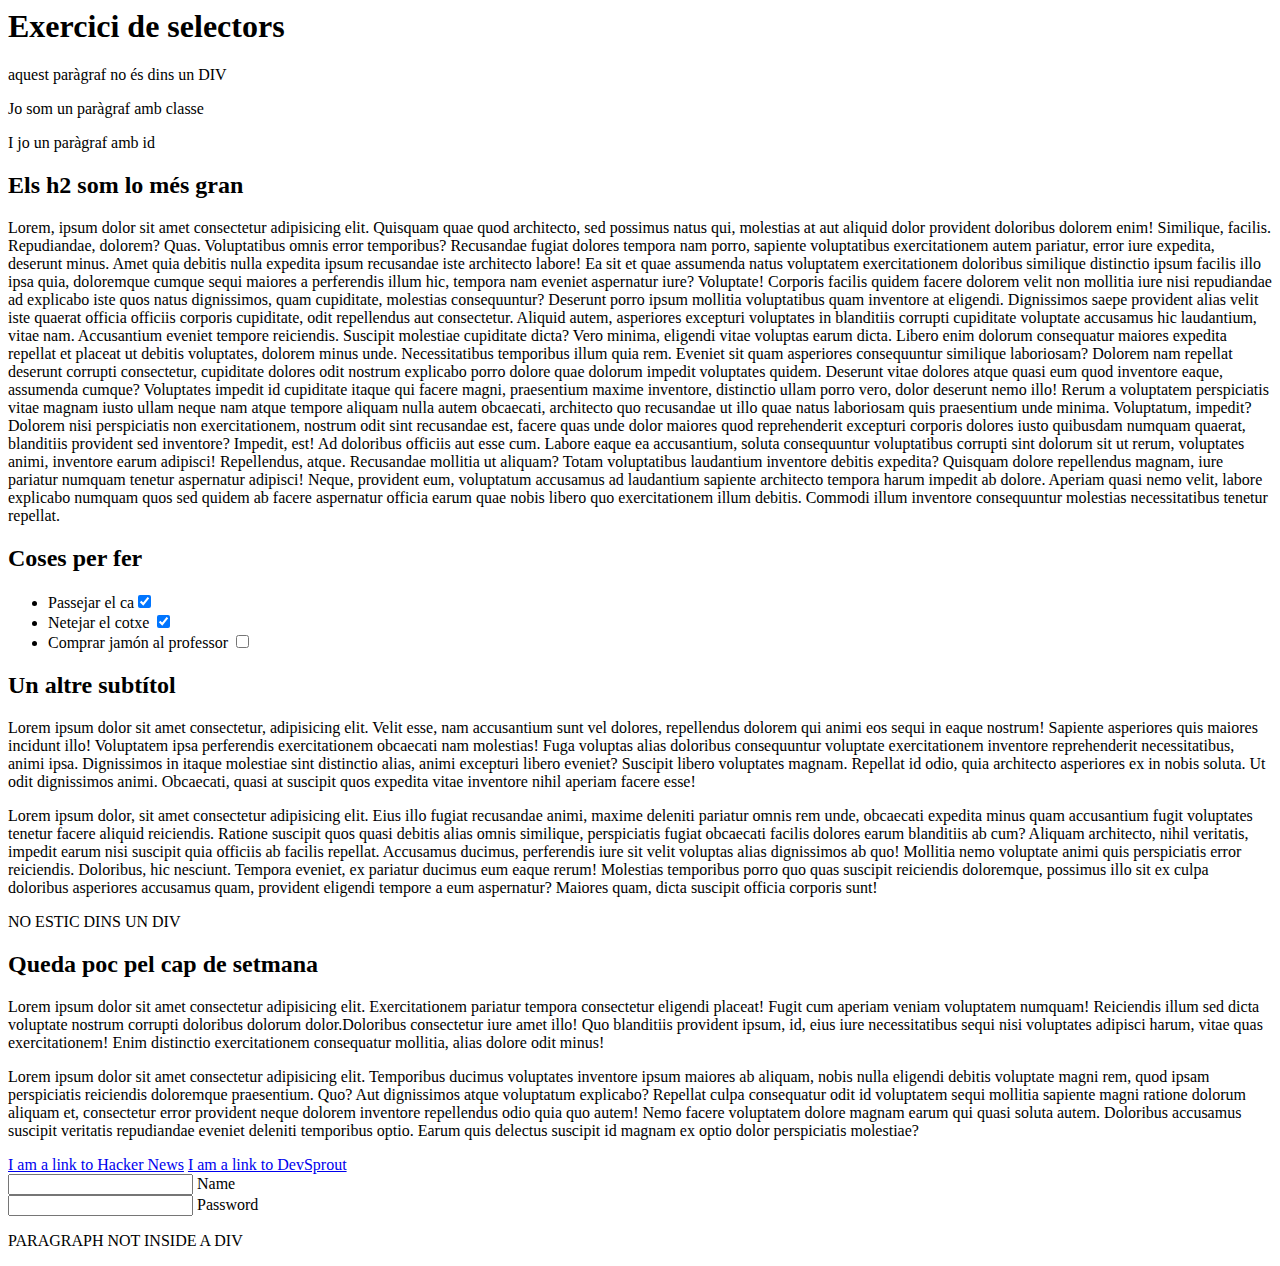
==== aplicar_estils.html @ 6f644144 "aplicarestils" ====
<html>
<head>
    <meta charset="UTF-8">
    <title>Selectors Exercise</title>
    <link rel="stylesheet" type="text/css" href="selectors.css">
</head>
<body>
    <h1>Exercici de selectors</h1>

    <p>aquest paràgraf no és dins un DIV</p>

    <div>
        <p class="hello">Jo som un paràgraf amb classe</p>
        <p id="special">I jo un paràgraf amb id</p>

        <h2>Els h2 som lo més gran</h2>
  
  
        <p>Lorem, ipsum dolor sit amet consectetur adipisicing elit. Quisquam quae quod architecto, sed possimus natus qui, molestias at aut aliquid dolor provident doloribus dolorem enim! Similique, facilis. Repudiandae, dolorem? Quas.
  Voluptatibus omnis error temporibus? Recusandae fugiat dolores tempora nam porro, sapiente voluptatibus exercitationem autem pariatur, error iure expedita, deserunt minus. Amet quia debitis nulla expedita ipsum recusandae iste architecto labore!
  Ea sit et quae assumenda natus voluptatem exercitationem doloribus similique distinctio ipsum facilis illo ipsa quia, doloremque cumque sequi maiores a perferendis illum hic, tempora nam eveniet aspernatur iure? Voluptate!
  Corporis facilis quidem facere dolorem velit non mollitia iure nisi repudiandae ad explicabo iste quos natus dignissimos, quam cupiditate, molestias consequuntur? Deserunt porro ipsum mollitia voluptatibus quam inventore at eligendi.
  Dignissimos saepe provident alias velit iste quaerat officia officiis corporis cupiditate, odit repellendus aut consectetur. Aliquid autem, asperiores excepturi voluptates in blanditiis corrupti cupiditate voluptate accusamus hic laudantium, vitae nam.
  Accusantium eveniet tempore reiciendis. Suscipit molestiae cupiditate dicta? Vero minima, eligendi vitae voluptas earum dicta. Libero enim dolorum consequatur maiores expedita repellat et placeat ut debitis voluptates, dolorem minus unde.
  Necessitatibus temporibus illum quia rem. Eveniet sit quam asperiores consequuntur similique laboriosam? Dolorem nam repellat deserunt corrupti consectetur, cupiditate dolores odit nostrum explicabo porro dolore quae dolorum impedit voluptates quidem.
  Deserunt vitae dolores atque quasi eum quod inventore eaque, assumenda cumque? Voluptates impedit id cupiditate itaque qui facere magni, praesentium maxime inventore, distinctio ullam porro vero, dolor deserunt nemo illo!
  Rerum a voluptatem perspiciatis vitae magnam iusto ullam neque nam atque tempore aliquam nulla autem obcaecati, architecto quo recusandae ut illo quae natus laboriosam quis praesentium unde minima. Voluptatum, impedit?
  Dolorem nisi perspiciatis non exercitationem, nostrum odit sint recusandae est, facere quas unde dolor maiores quod reprehenderit excepturi corporis dolores iusto quibusdam numquam quaerat, blanditiis provident sed inventore? Impedit, est!
  Ad doloribus officiis aut esse cum. Labore eaque ea accusantium, soluta consequuntur voluptatibus corrupti sint dolorum sit ut rerum, voluptates animi, inventore earum adipisci! Repellendus, atque. Recusandae mollitia ut aliquam?
  Totam voluptatibus laudantium inventore debitis expedita? Quisquam dolore repellendus magnam, iure pariatur numquam tenetur aspernatur adipisci! Neque, provident eum, voluptatum accusamus ad laudantium sapiente architecto tempora harum impedit ab dolore.
  Aperiam quasi nemo velit, labore explicabo numquam quos sed quidem ab facere aspernatur officia earum quae nobis libero quo exercitationem illum debitis. Commodi illum inventore consequuntur molestias necessitatibus tenetur repellat.</p>

    </div>

    <div>
        <h2>Coses per fer</h2>

        <ul>
            <li>Passejar el ca<input type="checkbox" checked> </li>
            <li>Netejar el cotxe <input type="checkbox" checked> </li>
            <li>Comprar jamón al  professor <input type="checkbox"></li>
        </ul>
    </div>

    <div>
        <h2>Un altre subtítol</h2>

        <p>Lorem ipsum dolor sit amet consectetur, adipisicing elit. Velit esse, nam accusantium sunt vel dolores, repellendus dolorem qui animi eos sequi in eaque nostrum! Sapiente asperiores quis maiores incidunt illo!
  Voluptatem ipsa perferendis exercitationem obcaecati nam molestias! Fuga voluptas alias doloribus consequuntur voluptate exercitationem inventore reprehenderit necessitatibus, animi ipsa. Dignissimos in itaque molestiae sint distinctio alias, animi excepturi libero eveniet?
  Suscipit libero voluptates magnam. Repellat id odio, quia architecto asperiores ex in nobis soluta. Ut odit dignissimos animi. Obcaecati, quasi at suscipit quos expedita vitae inventore nihil aperiam facere esse!</p>

        <p>Lorem ipsum dolor, sit amet consectetur adipisicing elit. Eius illo fugiat recusandae animi, maxime deleniti pariatur omnis rem unde, obcaecati expedita minus quam accusantium fugit voluptates tenetur facere aliquid reiciendis.
  Ratione suscipit quos quasi debitis alias omnis similique, perspiciatis fugiat obcaecati facilis dolores earum blanditiis ab cum? Aliquam architecto, nihil veritatis, impedit earum nisi suscipit quia officiis ab facilis repellat.
  Accusamus ducimus, perferendis iure sit velit voluptas alias dignissimos ab quo! Mollitia nemo voluptate animi quis perspiciatis error reiciendis. Doloribus, hic nesciunt. Tempora eveniet, ex pariatur ducimus eum eaque rerum!
  Molestias temporibus porro quo quas suscipit reiciendis doloremque, possimus illo sit ex culpa doloribus asperiores accusamus quam, provident eligendi tempore a eum aspernatur? Maiores quam, dicta suscipit officia corporis sunt!</p>
    </div>

    <p>NO ESTIC DINS UN DIV</p>


    <div>
        <h2>Queda poc pel cap de setmana</h2>

        <p>Lorem ipsum dolor sit amet consectetur adipisicing elit. Exercitationem pariatur tempora consectetur eligendi placeat! Fugit cum aperiam veniam voluptatem numquam! Reiciendis illum sed dicta voluptate nostrum corrupti doloribus dolorum dolor.Doloribus consectetur iure amet illo! Quo blanditiis provident ipsum, id, eius iure necessitatibus sequi nisi voluptates adipisci harum, vitae quas exercitationem! Enim distinctio exercitationem consequatur mollitia, alias dolore odit minus!</p>

        <p>Lorem ipsum dolor sit amet consectetur adipisicing elit. Temporibus ducimus voluptates inventore ipsum maiores ab aliquam, nobis nulla eligendi debitis voluptate magni rem, quod ipsam perspiciatis reiciendis doloremque praesentium. Quo?
  Aut dignissimos atque voluptatum explicabo? Repellat culpa consequatur odit id voluptatem sequi mollitia sapiente magni ratione dolorum aliquam et, consectetur error provident neque dolorem inventore repellendus odio quia quo autem!
  Nemo facere voluptatem dolore magnam earum qui quasi soluta autem. Doloribus accusamus suscipit veritatis repudiandae eveniet deleniti temporibus optio. Earum quis delectus suscipit id magnam ex optio dolor perspiciatis molestiae?</p>

        <a href="https://news.ycombinator.com/">I am a link to Hacker News</a>
        <a href="https://www.devsprout.io">I am a link to DevSprout</a>
        <br>

        <input type="text" name="name" /><label> Name</label><br/>
        <input type="password" name="password" /><label> Password</label><br/>

    </div>

    <p>PARAGRAPH NOT INSIDE A DIV</p>

</body>
</html>
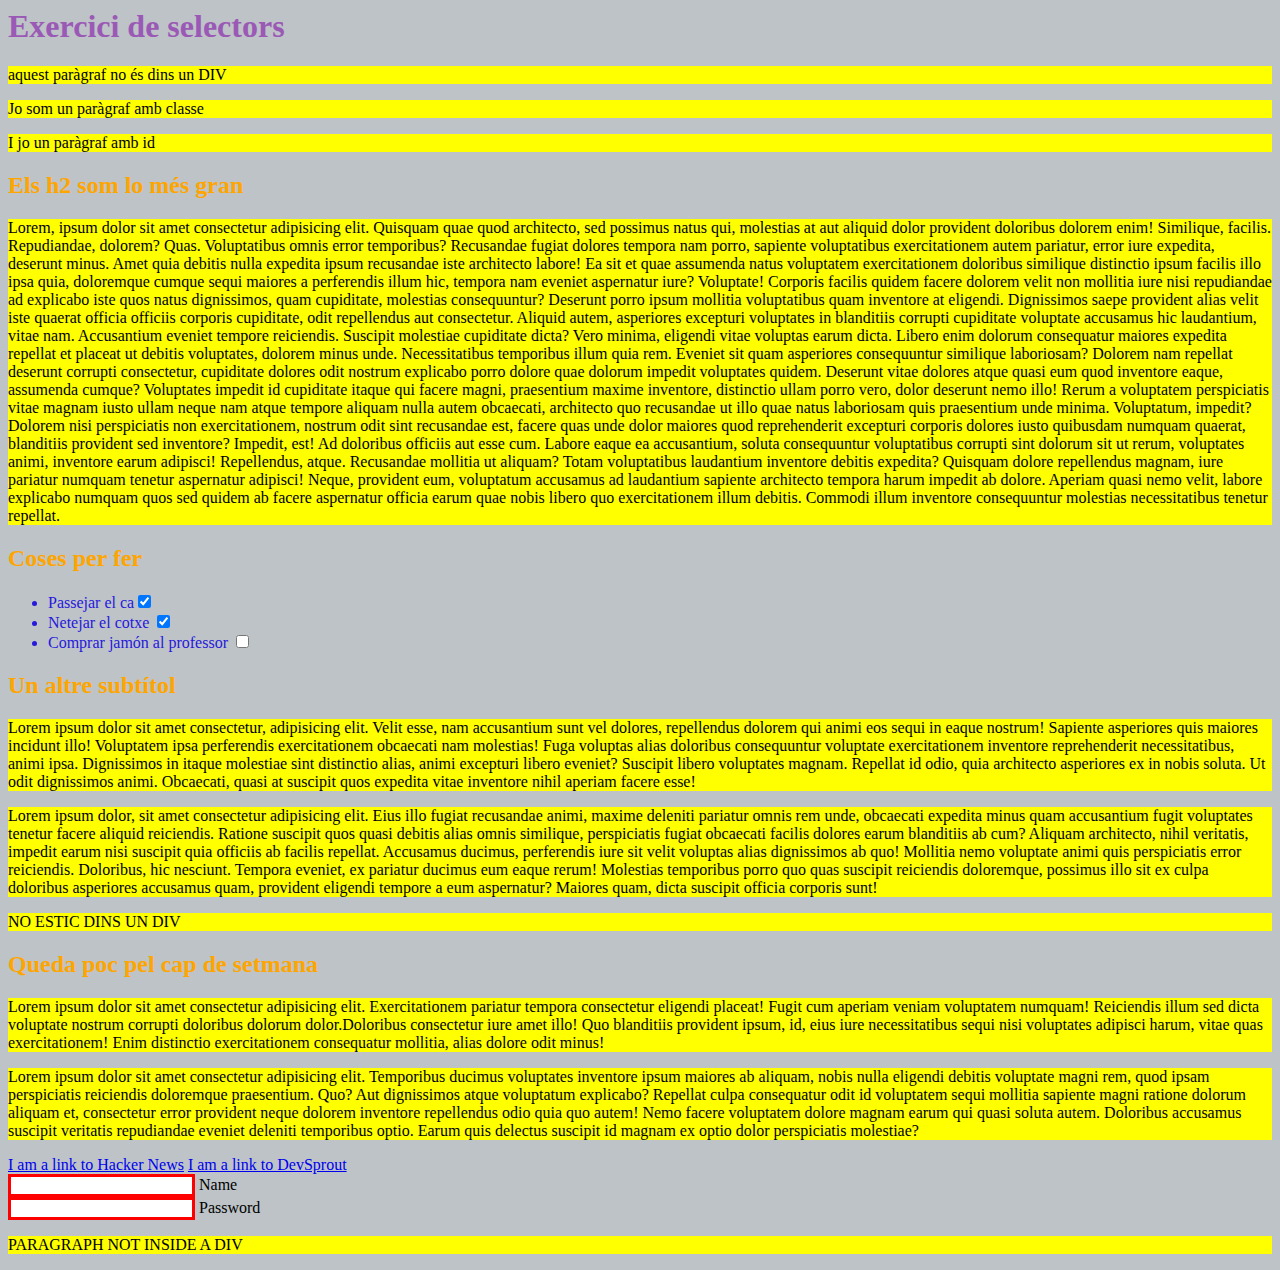
==== commit be5e3077: "estils" ====
--- a/aplicar_estils.html
+++ b/aplicar_estils.html
@@ -2,7 +2,7 @@
 <head>
     <meta charset="UTF-8">
     <title>Selectors Exercise</title>
-    <link rel="stylesheet" type="text/css" href="selectors.css">
+    <link rel="stylesheet" type="" href="css/aplicar_estils.css">
 </head>
 <body>
     <h1>Exercici de selectors</h1>
--- a/css/aplicar_estils.css
+++ b/css/aplicar_estils.css
@@ -0,0 +1,27 @@
+body{
+    background-color: #bdc3c7;
+}
+
+h1{
+    color: #9b59b6;
+}
+
+h2{
+    color: orange;
+}
+
+li{
+    color: #2618dc;
+}
+
+p{
+    background-color: yellow;
+}
+
+input{
+    border: 3px solid red;
+}
+
+id .special{
+    border: 2px solid rgb(0, 0, 255);
+}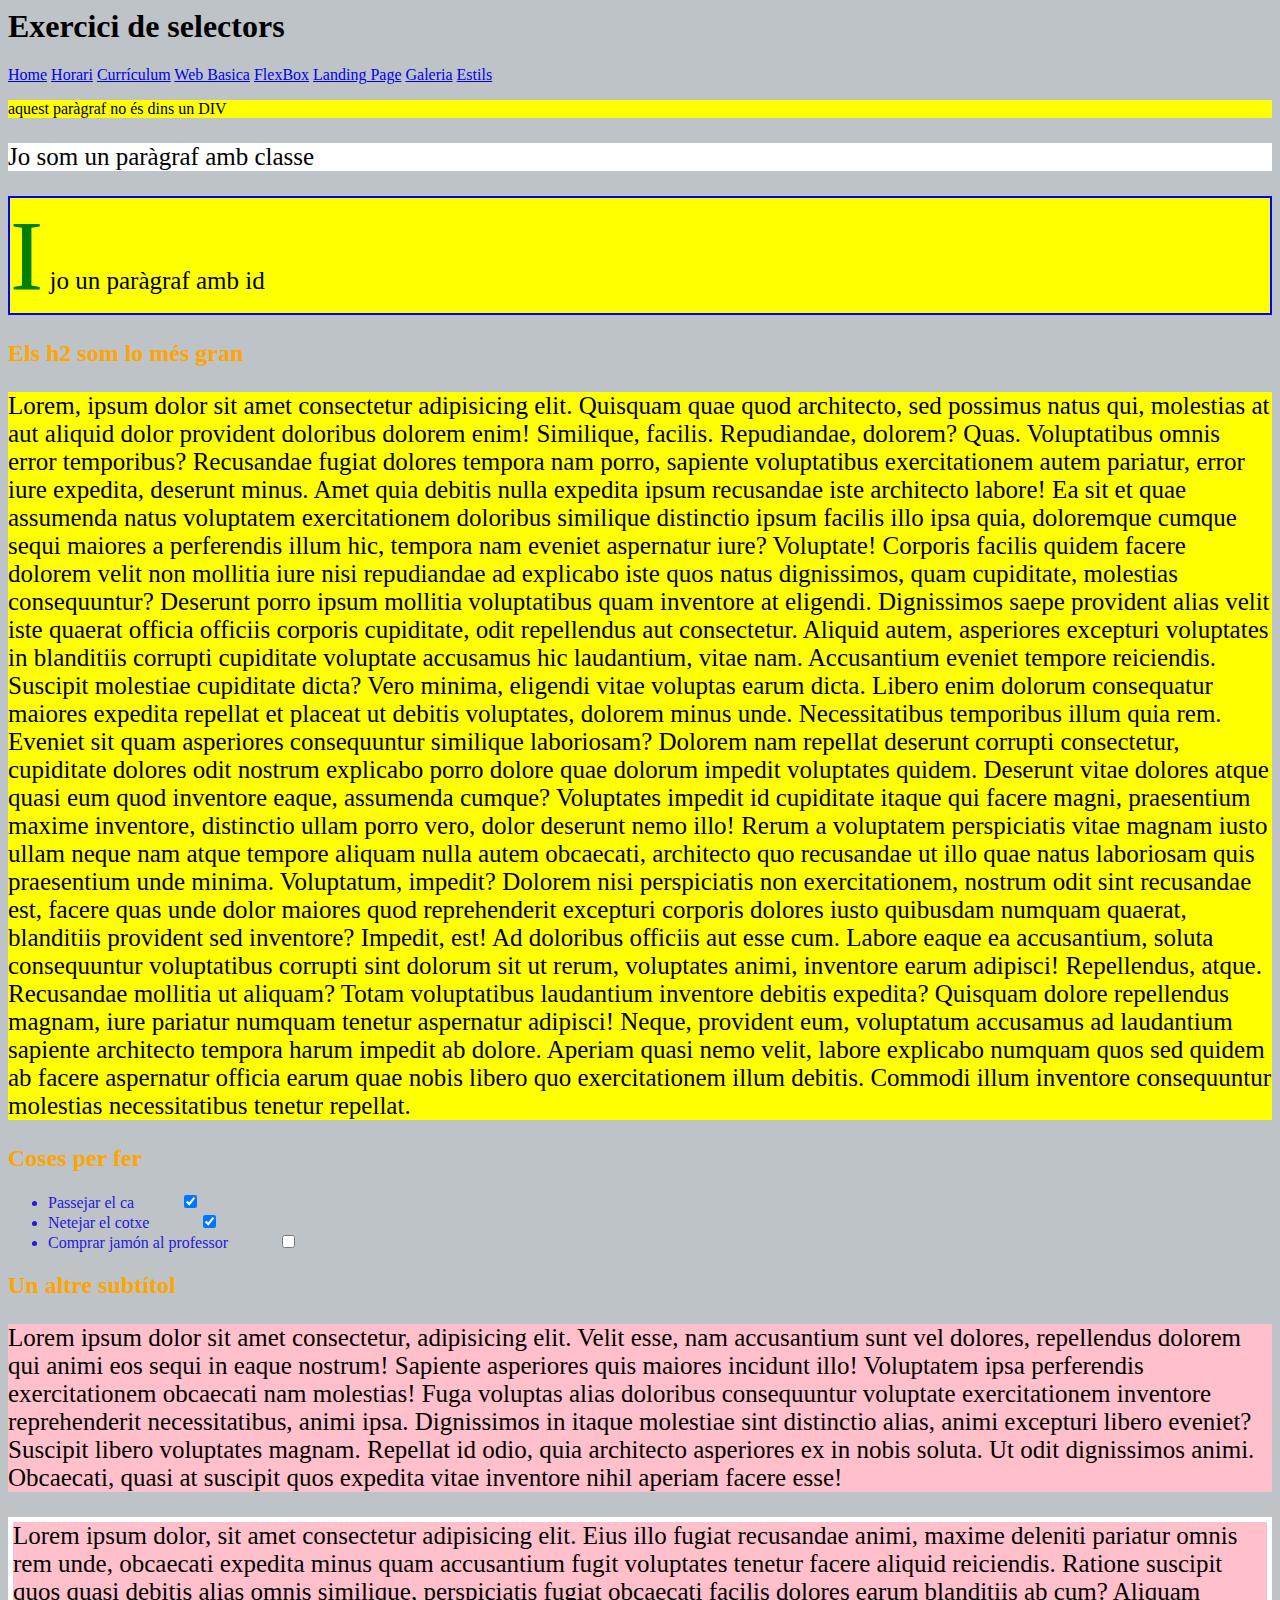
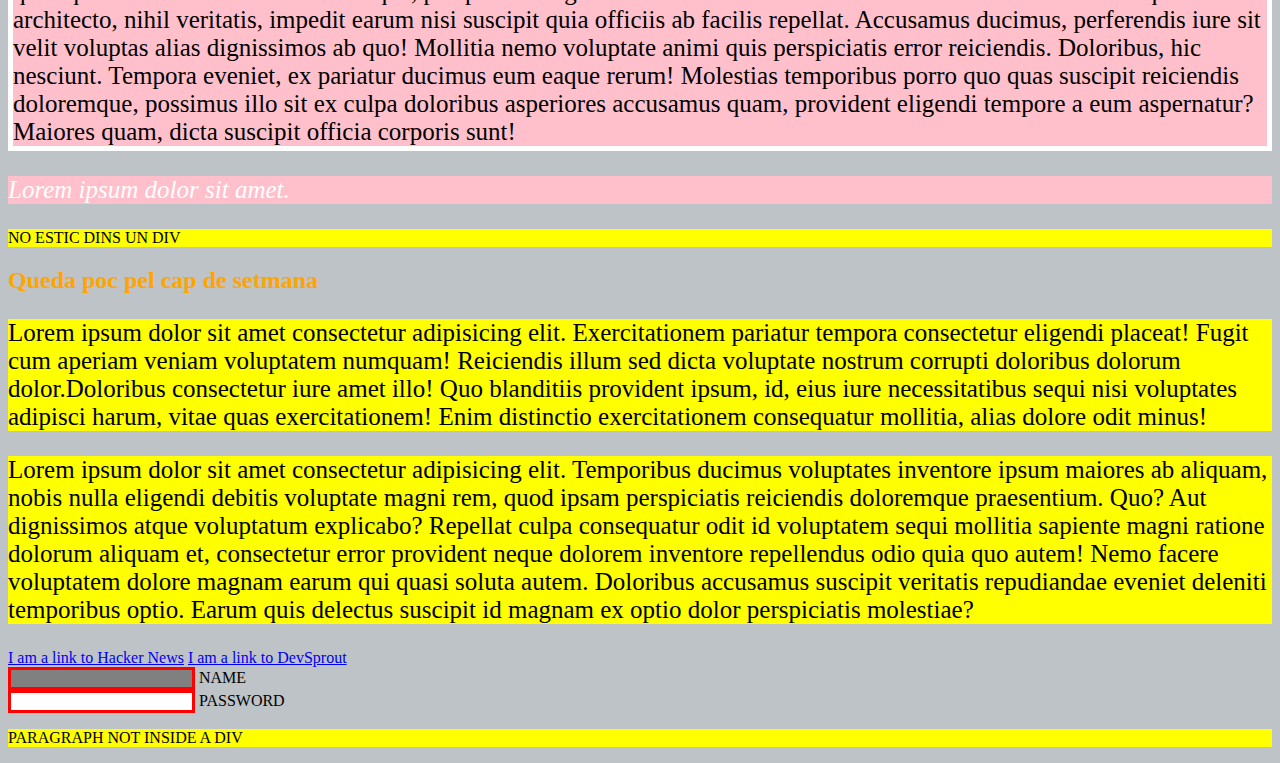
==== commit 7461dc44: "estils_index" ====
--- a/aplicar_estils.html
+++ b/aplicar_estils.html
@@ -6,6 +6,16 @@
 </head>
 <body>
     <h1>Exercici de selectors</h1>
+    <nav>
+        <a href="index.html">Home</a>
+        <a href="horari.html">Horari</a>
+        <a href="curriculum.html">Currículum</a>
+        <a href="basic.html">Web Basica</a>
+        <a href="flexbox.html">FlexBox</a>
+        <a href="landig_page.html">Landing Page</a>
+        <a href="galeria.html">Galeria</a>
+        <a href="aplicar_estils.html">Estils</a>
+    </nav>
 
     <p>aquest paràgraf no és dins un DIV</p>
 
@@ -53,6 +63,9 @@
   Ratione suscipit quos quasi debitis alias omnis similique, perspiciatis fugiat obcaecati facilis dolores earum blanditiis ab cum? Aliquam architecto, nihil veritatis, impedit earum nisi suscipit quia officiis ab facilis repellat.
   Accusamus ducimus, perferendis iure sit velit voluptas alias dignissimos ab quo! Mollitia nemo voluptate animi quis perspiciatis error reiciendis. Doloribus, hic nesciunt. Tempora eveniet, ex pariatur ducimus eum eaque rerum!
   Molestias temporibus porro quo quas suscipit reiciendis doloremque, possimus illo sit ex culpa doloribus asperiores accusamus quam, provident eligendi tempore a eum aspernatur? Maiores quam, dicta suscipit officia corporis sunt!</p>
+        <em>
+            <p>Lorem ipsum dolor sit amet.</p>
+        </em>
     </div>
 
     <p>NO ESTIC DINS UN DIV</p>
--- a/css/aplicar_estils.css
+++ b/css/aplicar_estils.css
@@ -22,6 +22,60 @@
     border: 3px solid red;
 }
 
-id .special{
+.hello{
+    background-color: white;
+}
+
+p[id="special"]{
     border: 2px solid rgb(0, 0, 255);
-}+}
+
+div p {
+    font-size: 25px;
+}
+
+input[type="text"]{
+    background-color: grey;
+}
+
+div:nth-of-type(3) p{
+    background-color: pink;
+}
+
+/*:last.of-type() = el darrer de tots*/
+
+div:nth-of-type(3) p:nth-of-type(2){
+    border: 5px solid white;
+}
+
+div:nth-of-type(3) em{
+    color: white;
+    font-size: 20px;
+}
+
+/* BONUS */
+
+li input[type="checkbox"]{
+    margin-left: 50px;
+}
+
+label{
+    text-transform: uppercase;
+}
+
+#special::first-letter {
+    color: green;
+    font-size: 100px;
+  }
+
+  h1 {
+    color: initial; /* Color inicial del text */
+  }
+  
+  h1:hover {
+    color: blue;
+  }
+
+  a:visited {
+    color: gray;
+  }